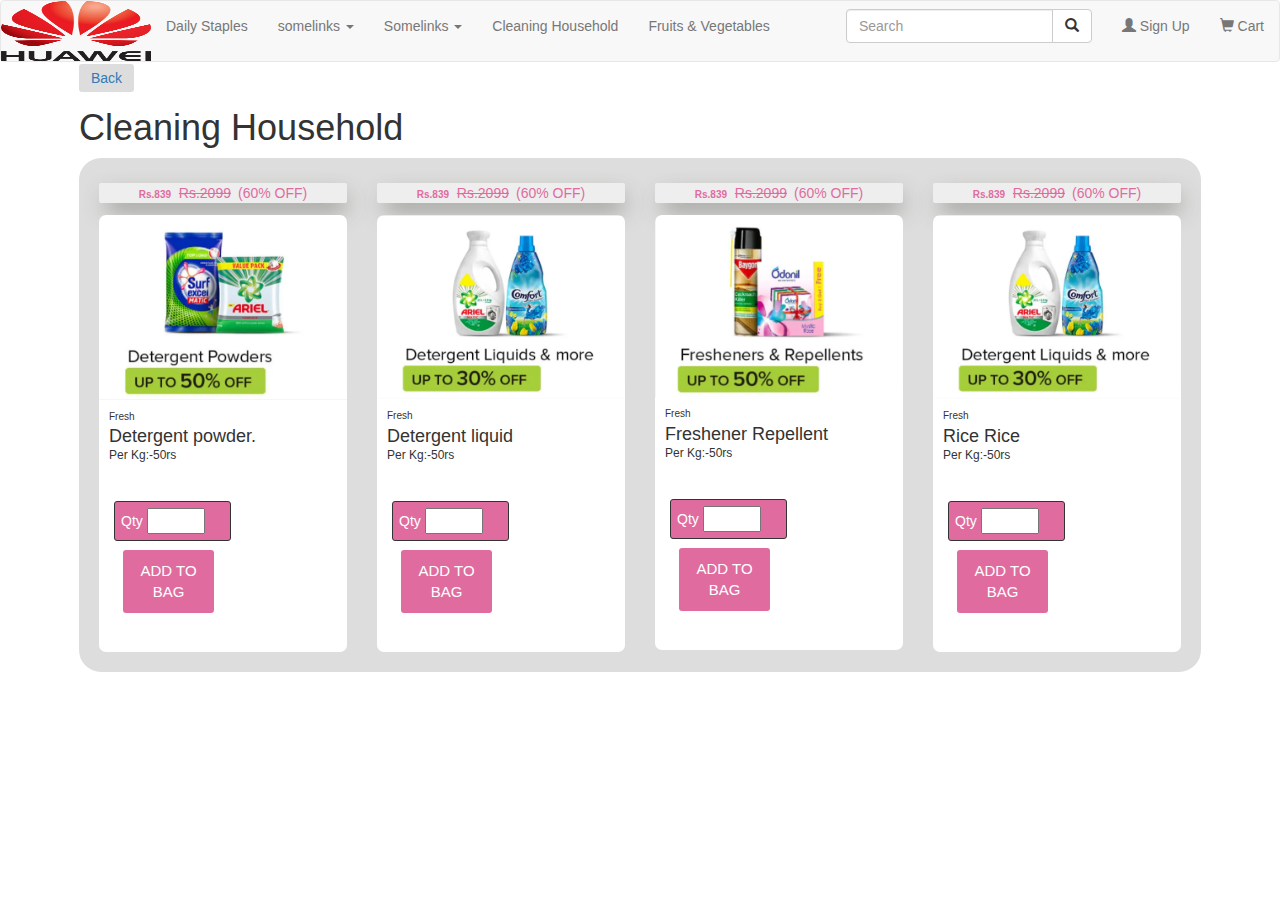
==== products/cleaningHousehold.html @ d2c6fa71 "grocery store with boortsrap" ====
<!DOCTYPE html>
<html lang="en">
<head>
  <meta charset="UTF-8">
  <meta http-equiv="X-UA-Compatible" content="IE=edge">
  <meta name="viewport" content="width=device-width, initial-scale=1.0">
  <link rel="stylesheet" href="https://maxcdn.bootstrapcdn.com/bootstrap/3.4.1/css/bootstrap.min.css">
  <script src="https://ajax.googleapis.com/ajax/libs/jquery/3.5.1/jquery.min.js"></script>
  <script src="https://maxcdn.bootstrapcdn.com/bootstrap/3.4.1/js/bootstrap.min.js"></script>
  <link  rel="stylesheet" href="./cleaningHousehold.css">
  <title>Cleaning Household</title>
</head>
<body>
  

    <!-----Top Navbar ---->

    <nav class="navbar navbar-default navbar-static" id="collapseExample">
      <div class="navbar-header">
        <button type="button" class="navbar-toggle collapsed" data-toggle="collapse" data-target=".js-navbar-collapse">
          <span class="sr-only">Toggle navigation</span>
          <span class="icon-bar"></span>
          <span class="icon-bar"></span>
          <span class="icon-bar"></span>
        </button>
        <img src="../images/logo3.png" width="150px" height="60px"/>
      </div>
      
      <div class="collapse navbar-collapse js-navbar-collapse">
        <ul class="nav navbar-nav navbar-right">
          <li><form class="navbar-form navbar-left" >
            <div class="input-group">
              <input type="text" class="form-control" placeholder="Search" name="search">
              <div class="input-group-btn">
                <button class="btn btn-default" type="submit">
                  <i class="glyphicon glyphicon-search"></i>
                </button>
              </div>
            </div>
          </form></li>
          <li><a href="#"><span class="glyphicon glyphicon-user"></span> Sign Up</a></li>
          <li><a href="#"><span class="glyphicon glyphicon-shopping-cart"></span> Cart</a></li>
        </ul>
        <ul class="nav navbar-nav">
          <li class="dropdown dropdown-large">
            <a href="./dailyStaples.html">Daily Staples</a>
          </li>
          <li class="dropdown dropdown-large">
            <a href="#" class="dropdown-toggle" data-toggle="dropdown"> somelinks <b class="caret"></b></a>
            
            <ul class="dropdown-menu dropdown-menu-large row">
              <li class="col-sm-6">
                <ul>
                  <li class="dropdown-header">Sword of Truth</li>
                  <li><a href="#">Example</a></li>
                  <li><a href="#">Example</a></li>
                  <li><a href="#">Example</a></li>
                  <li><a href="#">Example</a></li>
                  <li><a href="#">Example</a></li>
                  <li><a href="#">Example</a></li>
                  <li class="divider"></li>
                  <li><img class"img-responsive" src="http://placehold.it/200x150"/></li>
                </ul>
              </li>
              <li class="col-sm-6">
                <ul>
                  <li class="dropdown-header">Panda</li>
                  <li><a href="#">Example</a></li>
                  <li><a href="#">Example</a></li>
                  <li><a href="#">Example</a></li>
                  <li><a href="#">Example</a></li>
                  <li><a href="#">Example</a></li>
                  <li class="divider"></li>
                  <li class="dropdown-header">Button dropdowns</li>
                  <li><a href="#">Example</a></li>
                  <li><a href="#">Example</a></li>
                  <li><a href="#">Example</a></li>
                </ul>
              </li>	
            </ul>
            
          </li>
          <li class="dropdown dropdown-large">
            <a href="#" class="dropdown-toggle" data-toggle="dropdown"> Somelinks <b class="caret"></b></a>
            <ul class="dropdown-menu dropdown-menu-large row">
              <li class="col-sm-6">
                <ul>
                  <li class="dropdown-header">Sword of Truths</li>
                  <li><a href="#">Example</a></li>
                  <li><a href="#">Example</a></li>
                  <li><a href="#">Example</a></li>
                  <li><a href="#">Example</a></li>
                  <li><a href="#">Example</a></li>
                  <li><a href="#">Example</a></li>
                  <li class="divider"></li>
                  <li class="dropdown-header">Theme/Character</li>
                  <li><a href="#">Example</a></li>
                  <li><a href="#">Example</a></li>
                  <li><a href="#">Example</a></li>
                  <li><a href="#">Example</a></li>
                </ul>
              </li>
              <li class="col-sm-6">
                <ul>
                  <li class="dropdown-header">by brand</li>
                  <li><a href="#">Example</a></li>
                  <li><a href="#">Example</a></li>
                  <li><a href="#">Example</a></li>
                  <li><a href="#">Example</a></li>
                  <li><a href="#">Example</a></li>
                  <li><a href="#">Example</a></li>
                  <li class="divider"></li>
                  <li><img class"img-responsive" href="https://images-eu.ssl-images-amazon.com/images/I/71Aaje58IEL.__AC_SY300_SX300_QL70_FMwebp_.jpg"/></li>
                </ul>
              </li>
            </ul>
          </li>
          <li class="dropdown dropdown-large">
            <a href="./cleaningHousehold.html">Cleaning Household</a>
          </li>
          <li class="dropdown dropdown-large">
            <a href="./fruitsVegetables.html">Fruits & Vegetables</a>
          </li>
        </ul>
      </div><!-- /.nav-collapse -->
    </nav>

<div class="container">
  <div class="mrgntp"><a href="../index.html">Back</a>
  <h1> Cleaning Household</h1>
</div>
  <div class="Subcontainer">
    <div class="row">
      <div class="col-md-3">
        <div class="dress-card">
          <div class="offer"><span class="dress-card-price">Rs.839 &ensp;</span><span class="dress-card-crossed">Rs.2099</span><span class="dress-card">&ensp;(60% OFF)</span></div>
          <div class="dress-card-head">
            <img class="dress-card-img-top" src="../images/detergent-powder.png" alt="detergent-powder">
            <div class="surprise-bubble"><span class="dress-card-heart">
                <i class="fas fa-heart"></i>
              </span><a href="#"> <span>More</span></a></div>
          </div>
          <div class="dress-card-body">
            <p class="dress-card-para">Fresh</p>           
            <h4 class="dress-card-title">Detergent powder.</h4>
            <h6> Per Kg:-<span>50rs</span></h6>
            <div class="row">
              <div class="col-md-6 quality">  <span class="qualitytxt">Qty </span><input  class="" type="number" id="quantity" name="quantity" min="1" max="25"> </div>
              <div class="col-md-6 card-button"><a href=""><div class="card-button-inner bag-button">Add to Bag</div></a></div>
            </div>
          </div>
        </div>
      </div>
    <div class="col-md-3">
        <div class="dress-card">
          <div class="dress-card-head">
          <div class="offer"><span class="dress-card-price">Rs.839 &ensp;</span><span class="dress-card-crossed">Rs.2099</span><span class="dress-card">&ensp;(60% OFF)</span></div>
            <img class="dress-card-img-top" src="../images/detergent-liquid.png" alt="detergent-liquid">
            <div class="surprise-bubble"><span class="dress-card-heart">
                <i class="fas fa-heart"></i>
              </span><a href="#"> <span>More</span></a></div>
          </div>
          <div class="dress-card-body">
            <p class="dress-card-para">Fresh</p>
            <h4 class="dress-card-title">Detergent liquid</h4>
            <h6> Per Kg:-<span>50rs</span></h6>

            <div class="row">
              <div class="col-md-6 quality">  <span class="qualitytxt">Qty </span><input  class="" type="number" id="quantity" name="quantity" min="1" max="25"> </div>
              <div class="col-md-6 card-button"><a href=""><div class="card-button-inner bag-button">Add to Bag</div></a></div>
            </div>
          </div>
        </div>
      </div>
    <div class="col-md-3">
        <div class="dress-card">
          <div class="dress-card-head">
          <div class="offer"><span class="dress-card-price">Rs.839 &ensp;</span><span class="dress-card-crossed">Rs.2099</span><span class="dress-card">&ensp;(60% OFF)</span></div>
            <img class="dress-card-img-top" src="../images/Freshener-Repell.png" alt="">
            <div class="surprise-bubble"><span class="dress-card-heart">
                <i class="fas fa-heart"></i>
              </span><a href="#"> <span>More</span></a></div>
          </div>
          <div class="dress-card-body">
            <p class="dress-card-para">Fresh</p>
            <h4 class="dress-card-title">Freshener Repellent</h4>
            <h6> Per Kg:-<span>50rs</span></h6>

            <div class="row">
              <div class="col-md-6 quality">  <span class="qualitytxt">Qty </span><input  class="" type="number" id="quantity" name="quantity" min="1" max="25"> </div>
              <div class="col-md-6 card-button"><a href=""><div class="card-button-inner bag-button">Add to Bag</div></a></div>
         
            </div>
          </div>
        </div>
      </div>
    <div class="col-md-3">
        <div class="dress-card">
          <div class="dress-card-head">
          <div class="offer"><span class="dress-card-price">Rs.839 &ensp;</span><span class="dress-card-crossed">Rs.2099</span><span class="dress-card">&ensp;(60% OFF)</span></div>
            <img class="dress-card-img-top" src="../images/detergent-liquid.png" alt="">
            <div class="surprise-bubble"><span class="dress-card-heart">
                <i class="fas fa-heart"></i>
              </span><a href="#"> <span>More</span></a></div>
          </div>
          <div class="dress-card-body">
            <p class="dress-card-para">Fresh</p>
            <h4 class="dress-card-title">Rice Rice</h4>
            <h6> Per Kg:-<span>50rs</span></h6>

            <div class="row">
              <div class="col-md-6 quality">  <span class="qualitytxt">Qty </span><input  class="" type="number" id="quantity" name="quantity" min="1" max="25"> </div>
              <div class="col-md-6 card-button"><a href=""><div class="card-button-inner bag-button">Add to Bag</div></a></div>
            </div>
          </div>
        </div>
      </div>
    
    </div>

    <!-- section 2 -->
  </div>
  
</div>
</body>
</html>
---- products/cleaningHousehold.css ----
body {
    /* padding-top: 56px; */
  }
  
  /* card */
  .dress-card-img-top {
    width:100%;
    border-radius: 7px 7px 0 0;
  }
  
  .dress-card-body {
    padding:1rem;
    background: #fff;
    border-radius: 0 0 7px 7px;
  }
  
  .dress-card-title {
    line-height: 0.5rem;
  }
  
  .dress-card-crossed {
    text-decoration: line-through;
  }
  
  .dress-card-price {
    font-size: 1rem;
    font-weight: bold;
  }
  
  .dress-card-off {
    color: #E06C9F;
  }
  
  .dress-card-para {
    margin-bottom: 0.2rem;
    font-size: 1.0rem;
    margin-bottom: 0rem;
  }
  
  .dress-card {
    border-radius: 14px;
    padding-top: 5px;
  }
  
  .dress-card-heart {
    font-size: 1em;
    color: #DB2763;
    margin: 4.5px;
    position: absolute;
    left: 4px;
    top: 0px;
    
  }
  
  .surprise-bubble {
    position: absolute;
    bottom: 12rem;
    right: 2rem;
    border-radius: 50%;
    width: 30px;
    height: 30px;
    background: #fff;
    padding: 1rem;
    color: white;
    -webkit-transition: all 0.55s cubic-bezier(0.645, 0.045, 0.355, 1);
    transition: all 0.55s cubic-bezier(0.645, 0.045, 0.355, 1);
  }
  
  .surprise-bubble a {
    font-size: 0.65em;
    text-transform: uppercase;
    letter-spacing: 1px;
    color: white;
    font-family: arial;
    text-decoration: none;
    position: absolute;
    top: 9px;
    left: 20px;
    opacity: 0;
    -webkit-transition-delay: 2s;
    /* Safari */
    transition-delay: 2s;
    -webkit-transition: all 0.25s cubic-bezier(0.645, 0.045, 0.355, 1);
    transition: all 0.25s cubic-bezier(0.645, 0.045, 0.355, 1);
  }
  
  .surprise-bubble:hover {
    border-radius: 999rem;
    padding: 1rem;
    width: 26%;
    height: 30px;
    background: #DB2763;
    color: white;
    -webkit-transition: all 0.55s cubic-bezier(0.645, 0.045, 0.355, 1);
    transition: all 0.55s cubic-bezier(0.645, 0.045, 0.355, 1);
  }
  
  .surprise-bubble:hover a {
    opacity: 1;
    -webkit-transition-delay: 2s;
    /* Safari */
    transition-delay: 2s;
    -webkit-transition: opacity 1s cubic-bezier(0.645, 0.045, 0.355, 1);
    transition: opacity 1s cubic-bezier(0.645, 0.045, 0.355, 1);
  }
  
  .card-button {
    text-align: center;
    text-transform: uppercase;
    font-size: 15px;
    padding: 9px;
  }
  .card-button a {
    text-decoration: none;
  }
  
  .card-button-inner {
    padding: 10px;
    border-radius: 3px;
  }
  
  .bag-button {
    background: #E06C9F;
    color: white;
  }
  
  .bag-button :hover{
    background: #e299b9;
  }
  
  .wish-button {
    border: 1px solid #E06C9F;
    color: #E06C9F;
  }
  

  .row{
    padding: 20px;
  }
  .Subcontainer{
    background-color: #ddd;
    border-radius: 22px;

  }
  .mrgntp{
    margin-top: 68px;
  }
  .mrgntp a{
    padding: 6px 12px;
    background-color: #ddd;
    border-radius: 3px;
    text-decoration: none;
  }

  .container{
    width: 90%;
  }

  /* -----megha menu width----- */
  .navbar-nav>li>.dropdown-menu {
  width: 450px;
  }
  /* ----- nav bar collapse ------- */

  .content {
    position: relative;
  }
  
  #collapseExample {
    width: 100%;
    position: absolute;
    z-index: 1;
  }



  /*  Grocery css */
  .offer{
    background: #f8f8f8a6;
    margin-bottom: 12px;
    /* box-shadow: 3px 10px 22px -5px rgb(17 17 16 / 78%); */
    box-shadow: 3px 10px 22px -5px rgb(77 77 67 / 78%);
    border-radius: 2px;
    text-align: center;
    color: #E06C9F;
  }

  .quality{
    margin-top: 9px;
    border: 1px solid;
    padding: 6px;
    background-color: #E06C9F;
    border-radius: 3px;
    width: 117px;
  }

  .qualitytxt{
    color: #fff;
  }
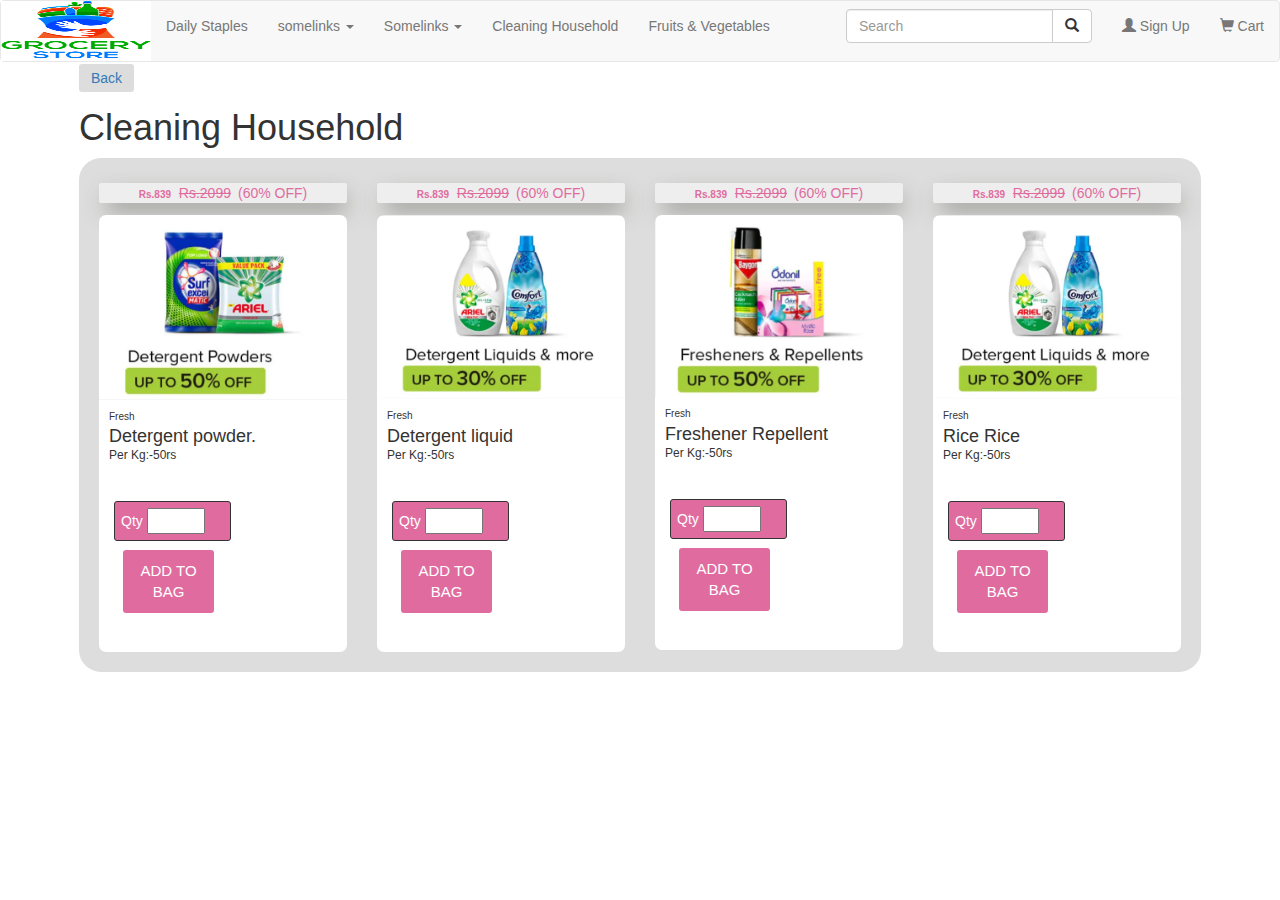
==== commit b182f0a3: "quantatity button responsive for mobile view" ====
--- a/products/cleaningHousehold.html
+++ b/products/cleaningHousehold.html
@@ -23,7 +23,7 @@
           <span class="icon-bar"></span>
           <span class="icon-bar"></span>
         </button>
-        <img src="../images/logo3.png" width="150px" height="60px"/>
+        <img src="../images/grocerylogo.png" width="150px" height="60px"/>
       </div>
       
       <div class="collapse navbar-collapse js-navbar-collapse">
--- a/products/cleaningHousehold.css
+++ b/products/cleaningHousehold.css
@@ -198,3 +198,11 @@
   .qualitytxt{
     color: #fff;
   }
+
+
+  @media (max-width: 640px) {
+    .quality{
+      width: 91%; 
+      margin-left: 10px;
+  }
+  }
